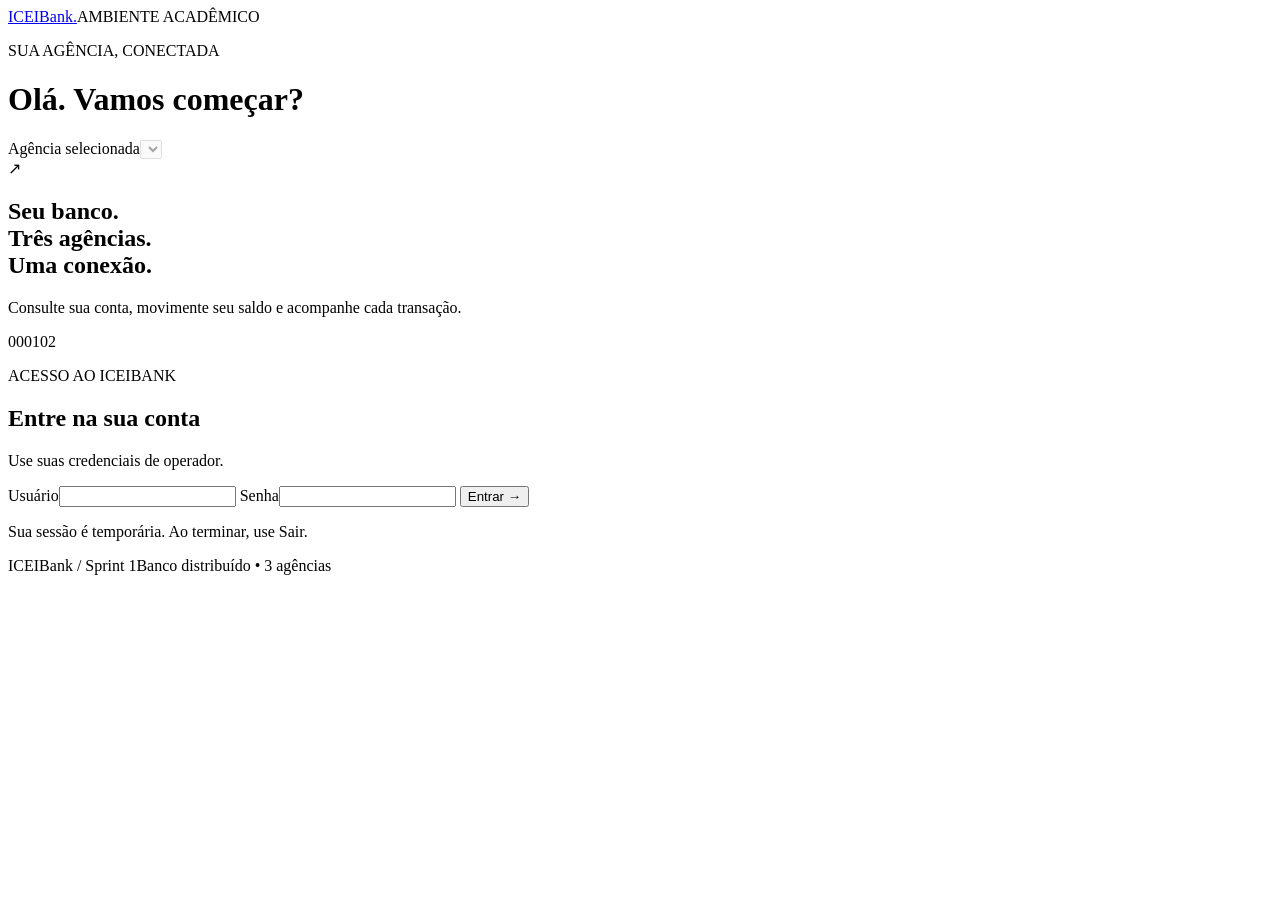
==== agencia/frontend/index.html @ 518a3acd "feat(frontend): adiciona interface bancaria e testes com tres agencias" ====
<!doctype html>
<html lang="pt-BR">
<head>
  <meta charset="utf-8">
  <meta name="viewport" content="width=device-width, initial-scale=1">
  <meta name="description" content="ICEIBank: operações bancárias entre três agências acadêmicas.">
  <title>ICEIBank • Sua agência</title>
  <link rel="stylesheet" href="/static/style.css">
  <script src="/static/app.js" defer></script>
</head>
<body>
  <header><a class="brand" href="/">ICEI<span>Bank</span><span class="brand-dot">.</span></a><span class="tag">AMBIENTE ACADÊMICO</span></header>
  <main>
    <div class="topline"><div><p class="eyebrow">SUA AGÊNCIA, CONECTADA</p><h1>Olá. Vamos começar?</h1></div>
      <label class="agency-label">Agência selecionada<select id="agencia" aria-label="Agência selecionada" disabled></select></label>
    </div>
    <div id="mensagem" role="status" aria-live="polite" hidden></div>
    <section id="login-panel" class="login-grid">
      <div class="intro"><div class="symbol" aria-hidden="true">↗</div><h2>Seu banco.<br>Três agências.<br>Uma conexão.</h2><p>Consulte sua conta, movimente seu saldo e acompanhe cada transação.</p><div class="network"><span>00</span><i></i><span>01</span><i></i><span>02</span></div></div>
      <form id="login-form" class="card"><p class="eyebrow">ACESSO AO ICEIBANK</p><h2>Entre na sua conta</h2><p class="muted">Use suas credenciais de operador.</p>
        <label>Usuário<input name="usuario" autocomplete="username" required maxlength="100"></label>
        <label>Senha<input name="senha" type="password" autocomplete="current-password" required maxlength="1024"></label>
        <button type="submit">Entrar <span aria-hidden="true">→</span></button><p class="footnote">Sua sessão é temporária. Ao terminar, use Sair.</p>
      </form>
    </section>
    <section id="banco-panel" hidden>
      <div class="session"><span id="sessao"></span><button id="sair" class="quiet" type="button">Sair da conta</button></div>
      <div class="workspace">
        <section class="card account"><p class="eyebrow">VISÃO DA CONTA</p><h2>Seu saldo</h2>
          <form id="consulta-form"><label>Conta<input name="conta" id="conta" type="number" min="0" step="1" required placeholder="Ex.: 0"></label><button type="submit" class="secondary">Consultar saldo</button></form>
          <p id="titular" class="muted">Selecione uma conta para consultar.</p><strong id="saldo" class="balance">—</strong>
          <p class="footnote">A agência da conta é o resto da divisão do seu número por 3.</p>
          <details><summary>Abrir conta de demonstração</summary><form id="criar-form">
            <label>Número da nova conta<input name="id" type="number" min="0" step="1" required></label>
            <label>Nome do titular<input name="nomeAluno" required maxlength="100"></label>
            <label>Saldo inicial (R$)<input name="saldoInicial" type="number" min="0" step="0.01" required value="0.00"></label><button type="submit" class="secondary">Criar conta</button>
          </form></details>
        </section>
        <section class="card operations"><p class="eyebrow">MOVIMENTAÇÕES</p><h2>O que deseja fazer?</h2>
          <form id="operacao-form"><label>Operação<select name="operacao" id="operacao"><option value="depositar">Depósito</option><option value="sacar">Saque</option><option value="transferir">Transferência local</option><option value="remota">Transferência entre agências</option></select></label>
            <div id="destino-fields" hidden><label>Conta de destino<input name="destino" type="number" min="0" step="1"></label><p id="destino-agencia" class="footnote">Informe o destino para identificar a agência.</p></div>
            <label>Valor (R$)<input name="valor" type="number" min="0.01" step="0.01" placeholder="0,00" required></label>
            <p class="muted" id="origem-info">Consulte a conta antes de movimentar.</p><button id="confirmar" type="submit">Confirmar operação <span aria-hidden="true">↗</span></button>
          </form>
        </section>
      </div>
    </section>
  </main>
  <footer><span>ICEIBank / Sprint 1</span><span>Banco distribuído • 3 agências</span></footer>
</body>
</html>
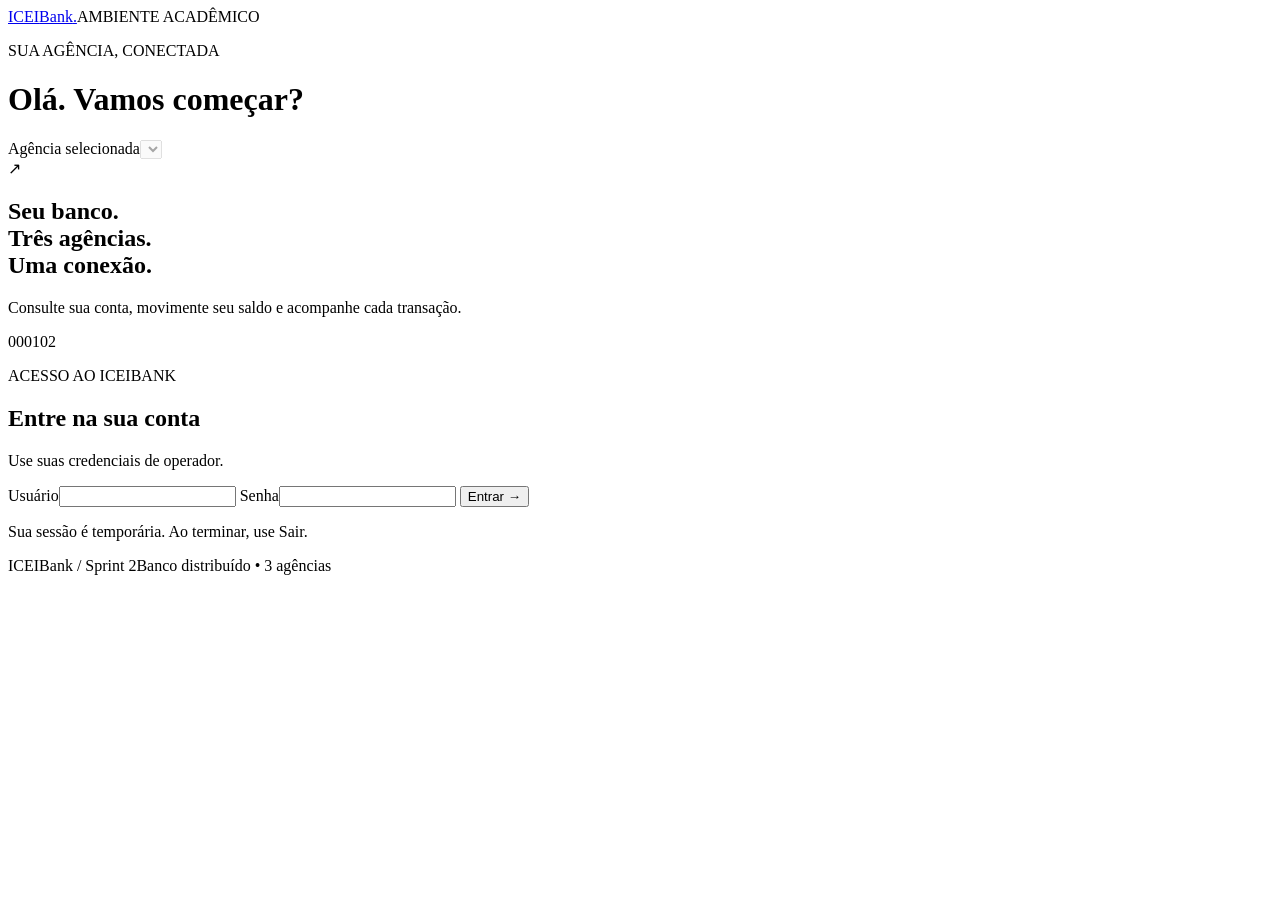
==== commit ed85c94f: "docs(sprint2): completa roteiro, regressao e evidencias reais de entrega" ====
--- a/agencia/frontend/index.html
+++ b/agencia/frontend/index.html
@@ -44,8 +44,13 @@
           </form>
         </section>
       </div>
+      <section class="card history"><div class="history-heading"><div><p class="eyebrow">CADA MOVIMENTO CONTA</p><h2>Histórico de transações</h2></div><button id="historico-atualizar" type="button" class="quiet">Consultar histórico</button></div>
+        <p id="historico-info" class="muted">Consulte uma conta para ver seu histórico.</p>
+        <div class="table-scroll"><table id="historico-tabela" hidden><thead><tr><th>Data e hora</th><th>Transação</th><th>Valor</th><th>Saldo após evento</th></tr></thead><tbody id="historico-itens"></tbody></table></div>
+        <button id="historico-mais" type="button" class="secondary" hidden>Carregar mais</button>
+      </section>
     </section>
   </main>
-  <footer><span>ICEIBank / Sprint 1</span><span>Banco distribuído • 3 agências</span></footer>
+  <footer><span>ICEIBank / Sprint 2</span><span>Banco distribuído • 3 agências</span></footer>
 </body>
 </html>
